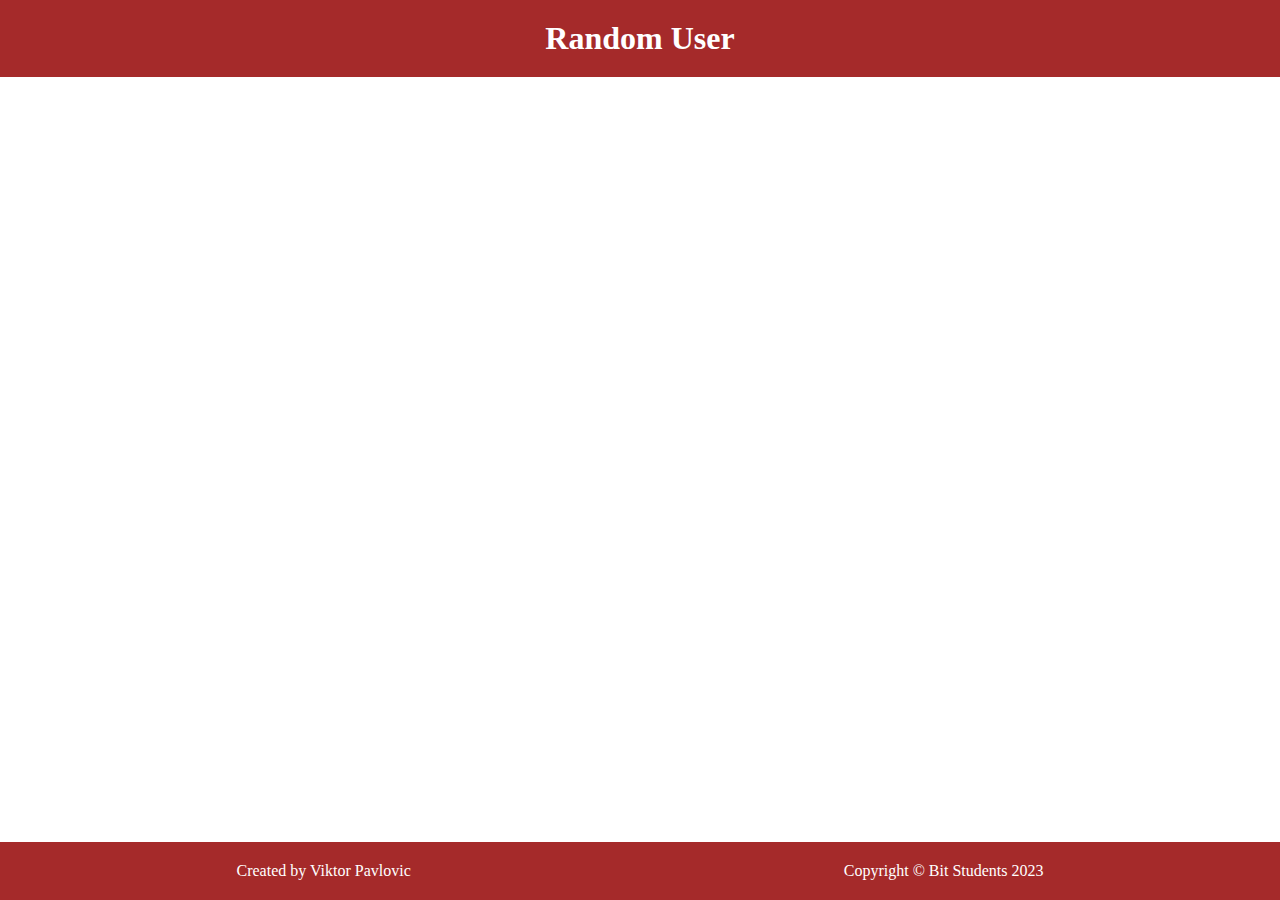
==== randomPeople/index.html @ 9086dfad "starting project adding random people" ====
<!DOCTYPE html>
<html lang="en">
  <head>
    <meta charset="UTF-8" />
    <meta http-equiv="X-UA-Compatible" content="IE=edge" />
    <meta name="viewport" content="width=device-width, initial-scale=1.0" />
    <link rel="stylesheet" href="style.css" />
    <title>Random people</title>
  </head>
  <body>
    <header>
      <h1>Random User</h1>
    </header>
    <main>
     
    </main>
    <footer>
      <p>Created by Viktor Pavlovic</p>
      <p>Copyright &#169; Bit Students 2023</p>
    </footer>

    <script src="file.js"></script>
  </body>
</html>
---- randomPeople/style.css ----
* {
  margin: 0;
  padding: 0;
  box-sizing: border-box;
}

body {
  display: flex;
  flex-direction: column;
  min-height: 100vh;
}
main {
  display: flex;
  flex-wrap: wrap;
  padding: 40px;
  gap: 20px;
  flex-grow: 1;
  justify-content: center;
}
header {
  padding: 20px;
  background-color: brown;
  width: 100%;
  text-align: center;
  color: #fff;
}

footer {
  padding: 20px;
  display: flex;
  justify-content: space-around;
  background-color: brown;
  color: #fff;
}
.cardStyle {
  position: relative;
  width: 25%;
  display: flex;
  flex-direction: column;
  align-items: center;
  cursor: pointer;
}
.name-style {
  position: absolute;
  bottom: 65px;
  left: 10px;
  color: #fff;
}

img {
  width: 100%;
}
.text {
  padding-top: 10px;
  text-align: center;
}

.wrapper-text {
  border-bottom: 1px solid rgb(121, 118, 118);
  border-right: 1px solid rgb(121, 118, 118);
  border-left: 1px solid rgb(121, 118, 118);
  width: 100%;
}

.modalWrap {
  width: 100%;
  height: 100vh;
  background-color: rgb(0, 0, 0, 0.5);
  position: fixed;
  z-index: 1;
  top: 0;
}
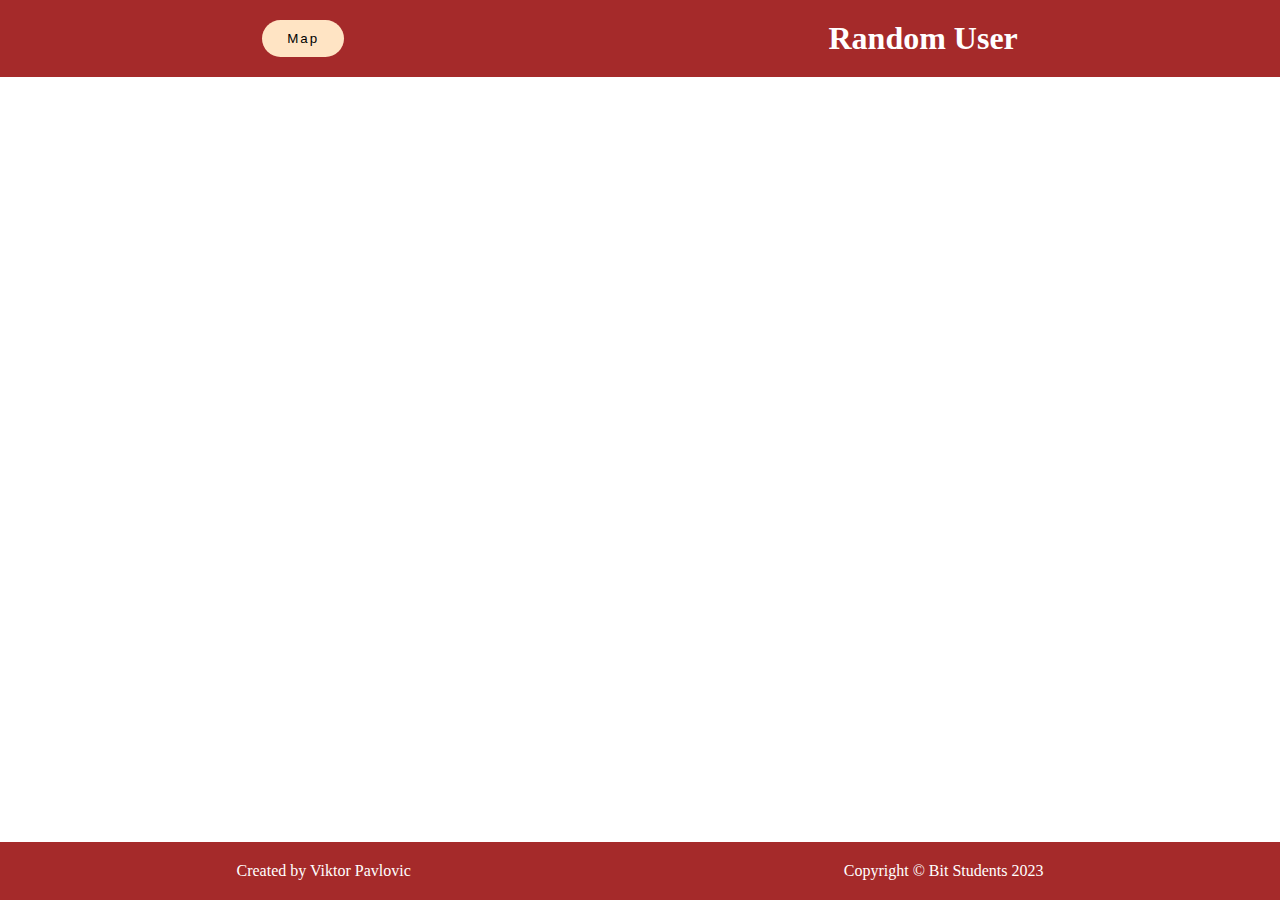
==== commit 46763c94: "adding new page and list mode toggle" ====
--- a/randomPeople/index.html
+++ b/randomPeople/index.html
@@ -7,13 +7,13 @@
     <link rel="stylesheet" href="style.css" />
     <title>Random people</title>
   </head>
+
   <body>
     <header>
+      <button class="toggle-btn">List</button>
       <h1>Random User</h1>
     </header>
-    <main>
-     
-    </main>
+    <main></main>
     <footer>
       <p>Created by Viktor Pavlovic</p>
       <p>Copyright &#169; Bit Students 2023</p>
--- a/randomPeople/style.css
+++ b/randomPeople/style.css
@@ -23,6 +23,16 @@
   width: 100%;
   text-align: center;
   color: #fff;
+  display: flex;
+  justify-content: space-around;
+}
+header button {
+  padding: 10px 25px;
+  background-color: bisque;
+  border-radius: 20px;
+  border: none;
+  letter-spacing: 2px;
+  cursor: pointer;
 }
 
 footer {
@@ -34,7 +44,7 @@
 }
 .cardStyle {
   position: relative;
-  width: 25%;
+  width: 30%;
   display: flex;
   flex-direction: column;
   align-items: center;
@@ -69,4 +79,63 @@
   position: fixed;
   z-index: 1;
   top: 0;
+  display: flex;
+  align-items: center;
+  justify-content: center;
 }
+.modalSection {
+  position: relative;
+  display: flex;
+  background-color: beige;
+  align-items: flex-start;
+  justify-content: center;
+  width: 60%;
+  padding: 50px;
+  z-index: 2;
+  border-radius: 20px;
+}
+
+.right {
+  padding-left: 50px;
+}
+.right li {
+  padding-top: 5px;
+}
+
+.modalSection span {
+  position: absolute;
+  right: 10px;
+  top: 5px;
+  cursor: pointer;
+}
+.modalSection button {
+  margin: 40px;
+  cursor: pointer;
+  padding: 10px 20px;
+  border: none;
+  background-color: saddlebrown;
+  color: #fff;
+  border-radius: 10px;
+}
+
+.list {
+  display: flex;
+  flex-direction: column;
+}
+.list .cardStyle {
+  flex-direction: row;
+  width: 100%;
+}
+.list img {
+  width: 50%;
+}
+.list .wrapper-text {
+  background-color: beige;
+  margin: 50px;
+  border: 1px solid black;
+  padding: 20px;
+  border-radius: 20px;
+}
+.list span{
+  bottom: 10px;
+}